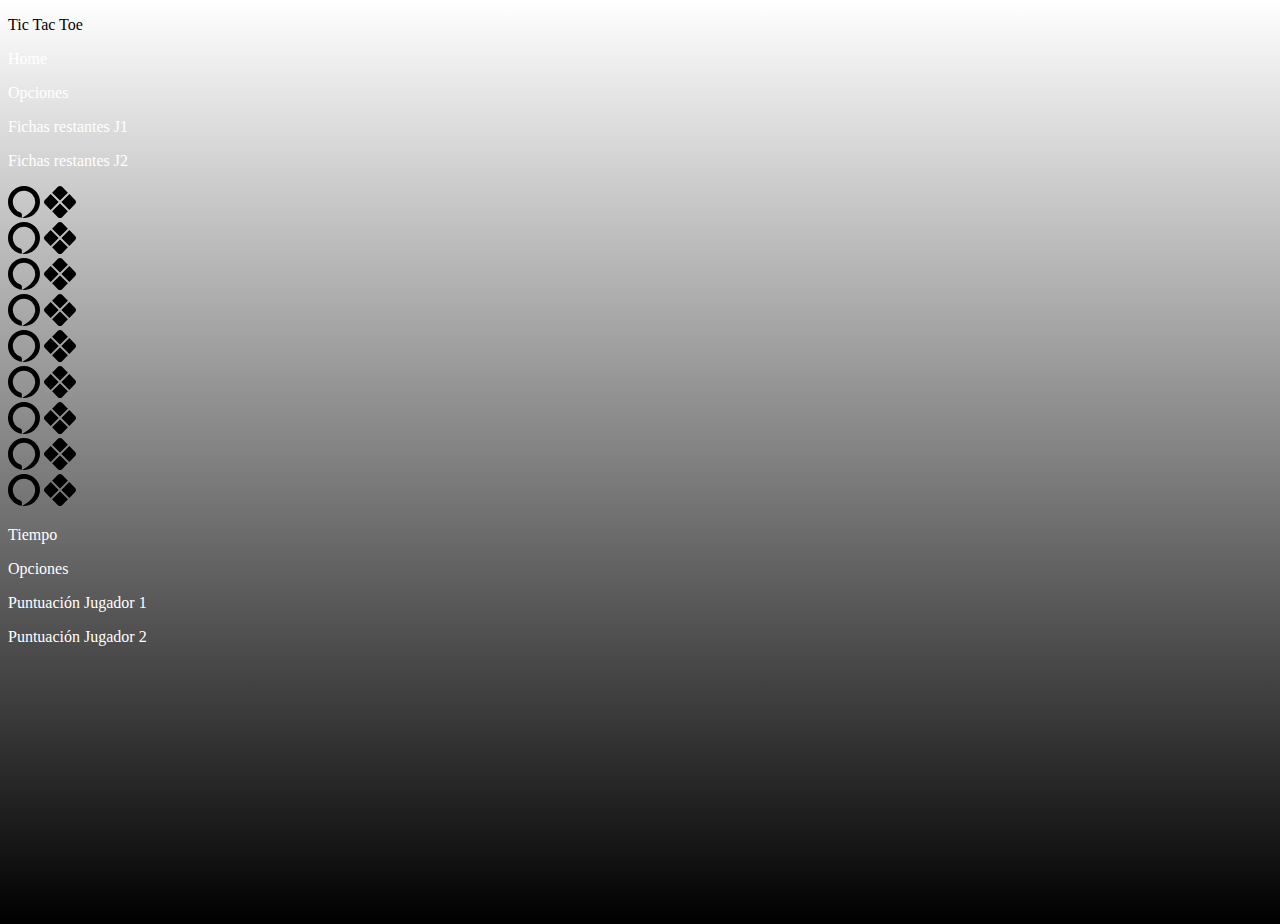
==== index.html @ 7df58613 "options and time divs madre" ====
<!DOCTYPE html>
<html lang="en">

<head>
    <meta charset="UTF-8">
    <meta http-equiv="X-UA-Compatible" content="IE=edge">
    <meta name="viewport" content="width=device-width, initial-scale=1.0">
    <!-- CSS only -->
    <link href="https://cdn.jsdelivr.net/npm/bootstrap@5.2.2/dist/css/bootstrap.min.css" rel="stylesheet"
        integrity="sha384-Zenh87qX5JnK2Jl0vWa8Ck2rdkQ2Bzep5IDxbcnCeuOxjzrPF/et3URy9Bv1WTRi" crossorigin="anonymous">
    <!-- JavaScript Bundle with Popper -->
    <script src="https://cdn.jsdelivr.net/npm/bootstrap@5.2.2/dist/js/bootstrap.bundle.min.js"
        integrity="sha384-OERcA2EqjJCMA+/3y+gxIOqMEjwtxJY7qPCqsdltbNJuaOe923+mo//f6V8Qbsw3"
        crossorigin="anonymous"></script>
    <link rel="stylesheet" href="./css/styles.css">
    <title>Main</title>
</head>

<body>
    <div class="container-fluid ">
        <!--------------------------------------------------Header---------------------------------------------->
        <div class="container-fluid ">

            <div class="row text-center ">

                <p id="header" class="text-warning h1">Tic Tac Toe</p>
            </div>

        </div>

        <!--------------------------------------------------Main----------------------------------------------->

        <div id="opcionesTop" class=" ">
            <div class="cointainer-fluid opciones">
                <div class="row text-center  justify-content-center">
                    <div class="col-4 border rounded h4">
                        <p> Home</p>
                    </div>
                    <div class="col-4 border rounded h4">
                        <p> Opciones</p>
                    </div>
                </div>
                <div class="row text-center justify-content-center">
                    <div class="col-4 border rounded h4">
                        <p> Fichas restantes J1</p>
                    </div>
                    <div class="col-4 border rounded h4">
                        <p> Fichas restantes J2</p>
                    </div>
                </div>
            </div>
        </div>
        <!--------------------------------------------------Game----------------------------------------------->
        <div id="game" class="">
            <div id class="cointainer-fluid text-center ">
                <!--------------------------------------------------------------------- Vector 1 -------------------------------------------------------------------->
                <div id="">
                    <div class="row justify-content-center ">
                        <div id="Box1" class="col-3 p-3 border rounded box-all">
                            <svg xmlns="http://www.w3.org/2000/svg" width="32" height="32" fill="currentColor"
                                class="bi bi-alexa" viewBox="0 0 16 16">
                                <path
                                    d="M7.996 0A7.998 7.998 0 0 0 0 8a8 8 0 0 0 6.93 7.93v-1.613a1.06 1.06 0 0 0-.717-1.008A5.602 5.602 0 0 1 2.4 7.865 5.579 5.579 0 0 1 8.054 2.4a5.599 5.599 0 0 1 5.535 5.81l-.002.046a6.116 6.116 0 0 1-.012.192l-.005.061a4.85 4.85 0 0 1-.033.284l-.01.068c-.685 4.516-6.564 7.054-6.596 7.068A7.998 7.998 0 0 0 15.992 8 7.998 7.998 0 0 0 7.996.001Z" />
                            </svg>
                            <svg xmlns="http://www.w3.org/2000/svg" width="32" height="32" fill="currentColor"
                                class="bi bi-x-diamond-fill" viewBox="0 0 16 16">
                                <path
                                    d="M9.05.435c-.58-.58-1.52-.58-2.1 0L4.047 3.339 8 7.293l3.954-3.954L9.049.435zm3.61 3.611L8.708 8l3.954 3.954 2.904-2.905c.58-.58.58-1.519 0-2.098l-2.904-2.905zm-.706 8.614L8 8.708l-3.954 3.954 2.905 2.904c.58.58 1.519.58 2.098 0l2.905-2.904zm-8.614-.706L7.292 8 3.339 4.046.435 6.951c-.58.58-.58 1.519 0 2.098l2.904 2.905z" />
                            </svg>
                        </div>
                        <div id="Box2" class="col-3 p-3 border rounded box-all">
                            <svg xmlns="http://www.w3.org/2000/svg" width="32" height="32" fill="currentColor"
                                class="bi bi-alexa" viewBox="0 0 16 16">
                                <path
                                    d="M7.996 0A7.998 7.998 0 0 0 0 8a8 8 0 0 0 6.93 7.93v-1.613a1.06 1.06 0 0 0-.717-1.008A5.602 5.602 0 0 1 2.4 7.865 5.579 5.579 0 0 1 8.054 2.4a5.599 5.599 0 0 1 5.535 5.81l-.002.046a6.116 6.116 0 0 1-.012.192l-.005.061a4.85 4.85 0 0 1-.033.284l-.01.068c-.685 4.516-6.564 7.054-6.596 7.068A7.998 7.998 0 0 0 15.992 8 7.998 7.998 0 0 0 7.996.001Z" />
                            </svg>
                            <svg xmlns="http://www.w3.org/2000/svg" width="32" height="32" fill="currentColor"
                                class="bi bi-x-diamond-fill" viewBox="0 0 16 16">
                                <path
                                    d="M9.05.435c-.58-.58-1.52-.58-2.1 0L4.047 3.339 8 7.293l3.954-3.954L9.049.435zm3.61 3.611L8.708 8l3.954 3.954 2.904-2.905c.58-.58.58-1.519 0-2.098l-2.904-2.905zm-.706 8.614L8 8.708l-3.954 3.954 2.905 2.904c.58.58 1.519.58 2.098 0l2.905-2.904zm-8.614-.706L7.292 8 3.339 4.046.435 6.951c-.58.58-.58 1.519 0 2.098l2.904 2.905z" />
                            </svg>
                        </div>
                        <div id="Box3" class="col-3 p-3 border rounded box-all">
                            <svg xmlns="http://www.w3.org/2000/svg " width="32" height="32" fill="currentColor"
                                class="bi bi-alexa" viewBox="0 0 16 16">
                                <path
                                    d="M7.996 0A7.998 7.998 0 0 0 0 8a8 8 0 0 0 6.93 7.93v-1.613a1.06 1.06 0 0 0-.717-1.008A5.602 5.602 0 0 1 2.4 7.865 5.579 5.579 0 0 1 8.054 2.4a5.599 5.599 0 0 1 5.535 5.81l-.002.046a6.116 6.116 0 0 1-.012.192l-.005.061a4.85 4.85 0 0 1-.033.284l-.01.068c-.685 4.516-6.564 7.054-6.596 7.068A7.998 7.998 0 0 0 15.992 8 7.998 7.998 0 0 0 7.996.001Z" />
                            </svg>
                            <svg xmlns="http://www.w3.org/2000/svg" width="32" height="32" fill="currentColor"
                                class="bi bi-x-diamond-fill" viewBox="0 0 16 16">
                                <path
                                    d="M9.05.435c-.58-.58-1.52-.58-2.1 0L4.047 3.339 8 7.293l3.954-3.954L9.049.435zm3.61 3.611L8.708 8l3.954 3.954 2.904-2.905c.58-.58.58-1.519 0-2.098l-2.904-2.905zm-.706 8.614L8 8.708l-3.954 3.954 2.905 2.904c.58.58 1.519.58 2.098 0l2.905-2.904zm-8.614-.706L7.292 8 3.339 4.046.435 6.951c-.58.58-.58 1.519 0 2.098l2.904 2.905z" />
                            </svg>
                        </div>
                    </div>

                    <!--------------------------------------------------------------------- Vector 2 -------------------------------------------------------------------->
                    <div class="row justify-content-center">

                        <div id="Box4" class="col-3 p-3 border rounded box-all">
                            <svg xmlns="http://www.w3.org/2000/svg" width="32" height="32" fill="currentColor"
                                class="bi bi-alexa" viewBox="0 0 16 16">
                                <path
                                    d="M7.996 0A7.998 7.998 0 0 0 0 8a8 8 0 0 0 6.93 7.93v-1.613a1.06 1.06 0 0 0-.717-1.008A5.602 5.602 0 0 1 2.4 7.865 5.579 5.579 0 0 1 8.054 2.4a5.599 5.599 0 0 1 5.535 5.81l-.002.046a6.116 6.116 0 0 1-.012.192l-.005.061a4.85 4.85 0 0 1-.033.284l-.01.068c-.685 4.516-6.564 7.054-6.596 7.068A7.998 7.998 0 0 0 15.992 8 7.998 7.998 0 0 0 7.996.001Z" />
                            </svg>
                            <svg xmlns="http://www.w3.org/2000/svg" width="32" height="32" fill="currentColor"
                                class="bi bi-x-diamond-fill" viewBox="0 0 16 16">
                                <path
                                    d="M9.05.435c-.58-.58-1.52-.58-2.1 0L4.047 3.339 8 7.293l3.954-3.954L9.049.435zm3.61 3.611L8.708 8l3.954 3.954 2.904-2.905c.58-.58.58-1.519 0-2.098l-2.904-2.905zm-.706 8.614L8 8.708l-3.954 3.954 2.905 2.904c.58.58 1.519.58 2.098 0l2.905-2.904zm-8.614-.706L7.292 8 3.339 4.046.435 6.951c-.58.58-.58 1.519 0 2.098l2.904 2.905z" />
                            </svg>
                        </div>
                        <div id="Box5" class="col-3 p-3 border border rounded box-all">
                            <svg xmlns="http://www.w3.org/2000/svg" width="32" height="32" fill="currentColor"
                                class="bi bi-alexa" viewBox="0 0 16 16">
                                <path
                                    d="M7.996 0A7.998 7.998 0 0 0 0 8a8 8 0 0 0 6.93 7.93v-1.613a1.06 1.06 0 0 0-.717-1.008A5.602 5.602 0 0 1 2.4 7.865 5.579 5.579 0 0 1 8.054 2.4a5.599 5.599 0 0 1 5.535 5.81l-.002.046a6.116 6.116 0 0 1-.012.192l-.005.061a4.85 4.85 0 0 1-.033.284l-.01.068c-.685 4.516-6.564 7.054-6.596 7.068A7.998 7.998 0 0 0 15.992 8 7.998 7.998 0 0 0 7.996.001Z" />
                            </svg>
                            <svg xmlns="http://www.w3.org/2000/svg" width="32" height="32" fill="currentColor"
                                class="bi bi-x-diamond-fill" viewBox="0 0 16 16">
                                <path
                                    d="M9.05.435c-.58-.58-1.52-.58-2.1 0L4.047 3.339 8 7.293l3.954-3.954L9.049.435zm3.61 3.611L8.708 8l3.954 3.954 2.904-2.905c.58-.58.58-1.519 0-2.098l-2.904-2.905zm-.706 8.614L8 8.708l-3.954 3.954 2.905 2.904c.58.58 1.519.58 2.098 0l2.905-2.904zm-8.614-.706L7.292 8 3.339 4.046.435 6.951c-.58.58-.58 1.519 0 2.098l2.904 2.905z" />
                            </svg>
                        </div>
                        <div id="Box6" class="col-3 p-3 border rounded box-all">
                            <svg xmlns="http://www.w3.org/2000/svg" width="32" height="32" fill="currentColor"
                                class="bi bi-alexa" viewBox="0 0 16 16">
                                <path
                                    d="M7.996 0A7.998 7.998 0 0 0 0 8a8 8 0 0 0 6.93 7.93v-1.613a1.06 1.06 0 0 0-.717-1.008A5.602 5.602 0 0 1 2.4 7.865 5.579 5.579 0 0 1 8.054 2.4a5.599 5.599 0 0 1 5.535 5.81l-.002.046a6.116 6.116 0 0 1-.012.192l-.005.061a4.85 4.85 0 0 1-.033.284l-.01.068c-.685 4.516-6.564 7.054-6.596 7.068A7.998 7.998 0 0 0 15.992 8 7.998 7.998 0 0 0 7.996.001Z" />
                            </svg>
                            <svg xmlns="http://www.w3.org/2000/svg" width="32" height="32" fill="currentColor"
                                class="bi bi-x-diamond-fill" viewBox="0 0 16 16">
                                <path
                                    d="M9.05.435c-.58-.58-1.52-.58-2.1 0L4.047 3.339 8 7.293l3.954-3.954L9.049.435zm3.61 3.611L8.708 8l3.954 3.954 2.904-2.905c.58-.58.58-1.519 0-2.098l-2.904-2.905zm-.706 8.614L8 8.708l-3.954 3.954 2.905 2.904c.58.58 1.519.58 2.098 0l2.905-2.904zm-8.614-.706L7.292 8 3.339 4.046.435 6.951c-.58.58-.58 1.519 0 2.098l2.904 2.905z" />
                            </svg>
                        </div>
                    </div>

                    <!--------------------------------------------------------------------- Vector 3 -------------------------------------------------------------------->
                    <div class="row justify-content-center">
                        <div id="Box7" class="col-3 p-3 border rounded box-all ">
                            <svg xmlns="http://www.w3.org/2000/svg" width="32" height="32" fill="currentColor"
                                class="bi bi-alexa" viewBox="0 0 16 16">
                                <path
                                    d="M7.996 0A7.998 7.998 0 0 0 0 8a8 8 0 0 0 6.93 7.93v-1.613a1.06 1.06 0 0 0-.717-1.008A5.602 5.602 0 0 1 2.4 7.865 5.579 5.579 0 0 1 8.054 2.4a5.599 5.599 0 0 1 5.535 5.81l-.002.046a6.116 6.116 0 0 1-.012.192l-.005.061a4.85 4.85 0 0 1-.033.284l-.01.068c-.685 4.516-6.564 7.054-6.596 7.068A7.998 7.998 0 0 0 15.992 8 7.998 7.998 0 0 0 7.996.001Z" />
                            </svg>
                            <svg xmlns="http://www.w3.org/2000/svg" width="32" height="32" fill="currentColor"
                                class="bi bi-x-diamond-fill" viewBox="0 0 16 16">
                                <path
                                    d="M9.05.435c-.58-.58-1.52-.58-2.1 0L4.047 3.339 8 7.293l3.954-3.954L9.049.435zm3.61 3.611L8.708 8l3.954 3.954 2.904-2.905c.58-.58.58-1.519 0-2.098l-2.904-2.905zm-.706 8.614L8 8.708l-3.954 3.954 2.905 2.904c.58.58 1.519.58 2.098 0l2.905-2.904zm-8.614-.706L7.292 8 3.339 4.046.435 6.951c-.58.58-.58 1.519 0 2.098l2.904 2.905z" />
                            </svg>
                        </div>
                        <div id="Box8" class="col-3 p-3 border rounded box-all">
                            <svg xmlns="http://www.w3.org/2000/svg" width="32" height="32" fill="currentColor"
                                class="bi bi-alexa" viewBox="0 0 16 16">
                                <path
                                    d="M7.996 0A7.998 7.998 0 0 0 0 8a8 8 0 0 0 6.93 7.93v-1.613a1.06 1.06 0 0 0-.717-1.008A5.602 5.602 0 0 1 2.4 7.865 5.579 5.579 0 0 1 8.054 2.4a5.599 5.599 0 0 1 5.535 5.81l-.002.046a6.116 6.116 0 0 1-.012.192l-.005.061a4.85 4.85 0 0 1-.033.284l-.01.068c-.685 4.516-6.564 7.054-6.596 7.068A7.998 7.998 0 0 0 15.992 8 7.998 7.998 0 0 0 7.996.001Z" />
                            </svg>
                            <svg xmlns="http://www.w3.org/2000/svg" width="32" height="32" fill="currentColor"
                                class="bi bi-x-diamond-fill" viewBox="0 0 16 16">
                                <path
                                    d="M9.05.435c-.58-.58-1.52-.58-2.1 0L4.047 3.339 8 7.293l3.954-3.954L9.049.435zm3.61 3.611L8.708 8l3.954 3.954 2.904-2.905c.58-.58.58-1.519 0-2.098l-2.904-2.905zm-.706 8.614L8 8.708l-3.954 3.954 2.905 2.904c.58.58 1.519.58 2.098 0l2.905-2.904zm-8.614-.706L7.292 8 3.339 4.046.435 6.951c-.58.58-.58 1.519 0 2.098l2.904 2.905z" />
                            </svg>
                        </div>
                        <div id="Box9" class="col-3 p-3 border rounded box-all">
                            <svg xmlns="http://www.w3.org/2000/svg" width="32" height="32" fill="currentColor"
                                class="bi bi-alexa" viewBox="0 0 16 16">
                                <path
                                    d="M7.996 0A7.998 7.998 0 0 0 0 8a8 8 0 0 0 6.93 7.93v-1.613a1.06 1.06 0 0 0-.717-1.008A5.602 5.602 0 0 1 2.4 7.865 5.579 5.579 0 0 1 8.054 2.4a5.599 5.599 0 0 1 5.535 5.81l-.002.046a6.116 6.116 0 0 1-.012.192l-.005.061a4.85 4.85 0 0 1-.033.284l-.01.068c-.685 4.516-6.564 7.054-6.596 7.068A7.998 7.998 0 0 0 15.992 8 7.998 7.998 0 0 0 7.996.001Z" />
                            </svg>
                            <svg xmlns="http://www.w3.org/2000/svg" width="32" height="32" fill="currentColor"
                                class="bi bi-x-diamond-fill" viewBox="0 0 16 16">
                                <path
                                    d="M9.05.435c-.58-.58-1.52-.58-2.1 0L4.047 3.339 8 7.293l3.954-3.954L9.049.435zm3.61 3.611L8.708 8l3.954 3.954 2.904-2.905c.58-.58.58-1.519 0-2.098l-2.904-2.905zm-.706 8.614L8 8.708l-3.954 3.954 2.905 2.904c.58.58 1.519.58 2.098 0l2.905-2.904zm-8.614-.706L7.292 8 3.339 4.046.435 6.951c-.58.58-.58 1.519 0 2.098l2.904 2.905z" />
                            </svg>
                        </div>
                    </div>
                </div>

            </div>




        </div>
        <!--------------------------------------------------Opciones----------------------------------------------->
        <div id="opcionesBot" class="">
            <div class="cointainer-fluid opciones">
                <div class="row text-center  justify-content-center">
                    <div class="col-4 border rounded h4">
                        <p> Tiempo</p>
                    </div>
                    <div class="col-4 border rounded h4">
                        <p> Opciones</p>
                    </div>
                </div>
                <div class="row text-center justify-content-center">
                    <div class="col-4 border rounded h4">
                        <p> Puntuación Jugador 1</p>
                    </div>
                    <div class="col-4 border rounded h4">
                        <p> Puntuación Jugador 2</p>
                    </div>
                </div>
            </div>
        </div>

    </div>







    <script src="./scripts/main.js"></script>
</body>

</html>
---- css/styles.css ----
body {

    background: rgb(0, 0, 0);
    background: linear-gradient(360deg, rgba(0, 0, 0, 1) 0%, rgba(255, 255, 255, 0) 100%);
    height: 100vh;
}

#game2   {
    background: rgb(255,0,0);
    background: linear-gradient(90deg, rgba(255,0,0,1) 0%, rgba(255,255,255,1) 50%, rgba(255,0,0,1) 100%);
}

.box-all{

    /* width: 12rem;
    height: 12rem; */

}

.box-all:hover{
    cursor: pointer;

}

.opciones:hover{
    cursor: pointer;
}
.opciones p{

    color: white;
}
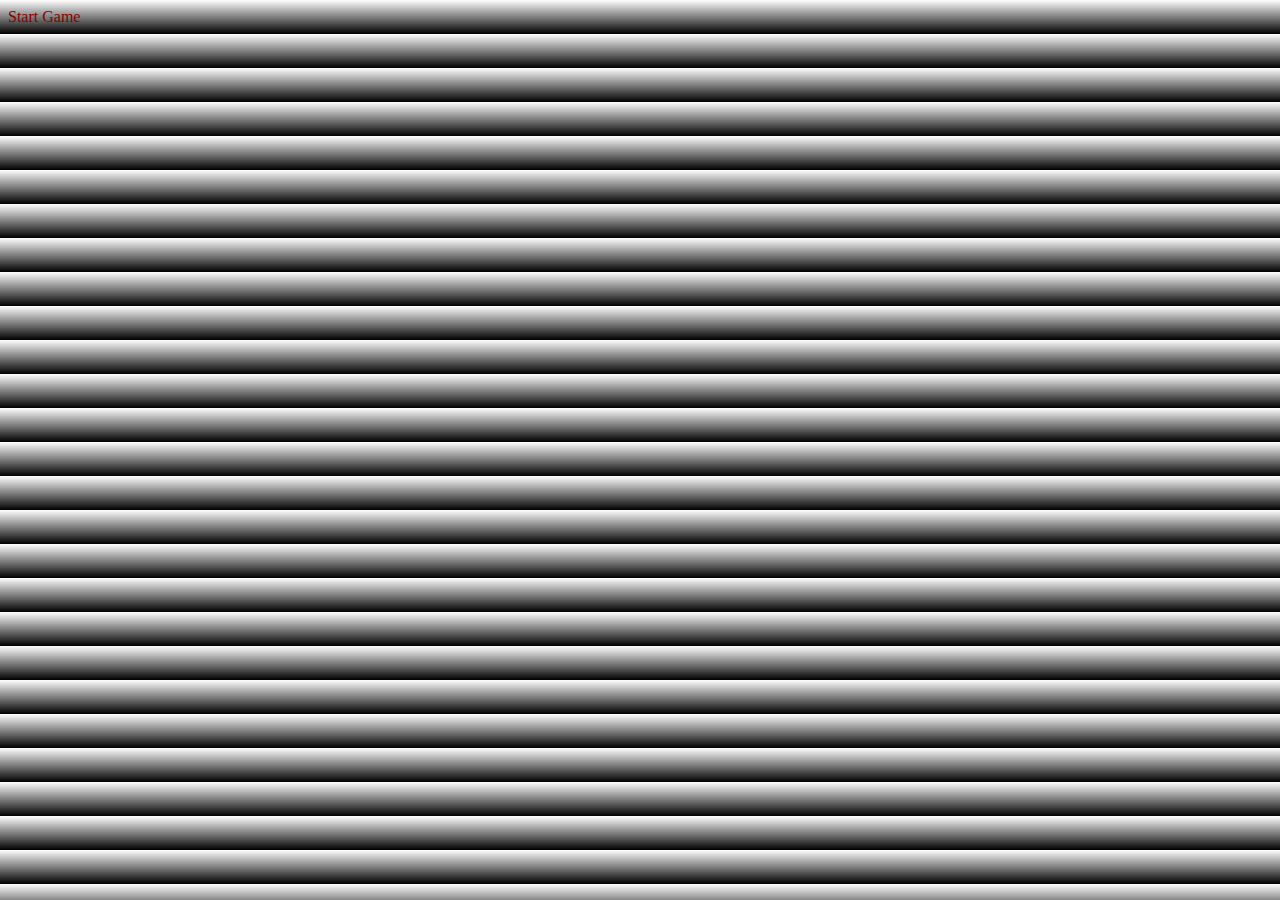
==== commit 97d55096: "pages added, some styles changed" ====
--- a/index.html
+++ b/index.html
@@ -13,200 +13,21 @@
         integrity="sha384-OERcA2EqjJCMA+/3y+gxIOqMEjwtxJY7qPCqsdltbNJuaOe923+mo//f6V8Qbsw3"
         crossorigin="anonymous"></script>
     <link rel="stylesheet" href="./css/styles.css">
-    <title>Main</title>
+    <title>Home</title>
 </head>
 
 <body>
-    <div class="container-fluid ">
-        <!--------------------------------------------------Header---------------------------------------------->
-        <div class="container-fluid ">
+    <div class="container text-center">
 
-            <div class="row text-center ">
+        <div class="row align-items-center vh-100 ">
 
-                <p id="header" class="text-warning h1">Tic Tac Toe</p>
+            <div class="col h1">
+                <a id="intro" href="./pages/Game.html">Start Game </a>
             </div>
 
         </div>
 
-        <!--------------------------------------------------Main----------------------------------------------->
-
-        <div id="opcionesTop" class=" ">
-            <div class="cointainer-fluid opciones">
-                <div class="row text-center  justify-content-center">
-                    <div class="col-4 border rounded h4">
-                        <p> Home</p>
-                    </div>
-                    <div class="col-4 border rounded h4">
-                        <p> Opciones</p>
-                    </div>
-                </div>
-                <div class="row text-center justify-content-center">
-                    <div class="col-4 border rounded h4">
-                        <p> Fichas restantes J1</p>
-                    </div>
-                    <div class="col-4 border rounded h4">
-                        <p> Fichas restantes J2</p>
-                    </div>
-                </div>
-            </div>
-        </div>
-        <!--------------------------------------------------Game----------------------------------------------->
-        <div id="game" class="">
-            <div id class="cointainer-fluid text-center ">
-                <!--------------------------------------------------------------------- Vector 1 -------------------------------------------------------------------->
-                <div id="">
-                    <div class="row justify-content-center ">
-                        <div id="Box1" class="col-3 p-3 border rounded box-all">
-                            <svg xmlns="http://www.w3.org/2000/svg" width="32" height="32" fill="currentColor"
-                                class="bi bi-alexa" viewBox="0 0 16 16">
-                                <path
-                                    d="M7.996 0A7.998 7.998 0 0 0 0 8a8 8 0 0 0 6.93 7.93v-1.613a1.06 1.06 0 0 0-.717-1.008A5.602 5.602 0 0 1 2.4 7.865 5.579 5.579 0 0 1 8.054 2.4a5.599 5.599 0 0 1 5.535 5.81l-.002.046a6.116 6.116 0 0 1-.012.192l-.005.061a4.85 4.85 0 0 1-.033.284l-.01.068c-.685 4.516-6.564 7.054-6.596 7.068A7.998 7.998 0 0 0 15.992 8 7.998 7.998 0 0 0 7.996.001Z" />
-                            </svg>
-                            <svg xmlns="http://www.w3.org/2000/svg" width="32" height="32" fill="currentColor"
-                                class="bi bi-x-diamond-fill" viewBox="0 0 16 16">
-                                <path
-                                    d="M9.05.435c-.58-.58-1.52-.58-2.1 0L4.047 3.339 8 7.293l3.954-3.954L9.049.435zm3.61 3.611L8.708 8l3.954 3.954 2.904-2.905c.58-.58.58-1.519 0-2.098l-2.904-2.905zm-.706 8.614L8 8.708l-3.954 3.954 2.905 2.904c.58.58 1.519.58 2.098 0l2.905-2.904zm-8.614-.706L7.292 8 3.339 4.046.435 6.951c-.58.58-.58 1.519 0 2.098l2.904 2.905z" />
-                            </svg>
-                        </div>
-                        <div id="Box2" class="col-3 p-3 border rounded box-all">
-                            <svg xmlns="http://www.w3.org/2000/svg" width="32" height="32" fill="currentColor"
-                                class="bi bi-alexa" viewBox="0 0 16 16">
-                                <path
-                                    d="M7.996 0A7.998 7.998 0 0 0 0 8a8 8 0 0 0 6.93 7.93v-1.613a1.06 1.06 0 0 0-.717-1.008A5.602 5.602 0 0 1 2.4 7.865 5.579 5.579 0 0 1 8.054 2.4a5.599 5.599 0 0 1 5.535 5.81l-.002.046a6.116 6.116 0 0 1-.012.192l-.005.061a4.85 4.85 0 0 1-.033.284l-.01.068c-.685 4.516-6.564 7.054-6.596 7.068A7.998 7.998 0 0 0 15.992 8 7.998 7.998 0 0 0 7.996.001Z" />
-                            </svg>
-                            <svg xmlns="http://www.w3.org/2000/svg" width="32" height="32" fill="currentColor"
-                                class="bi bi-x-diamond-fill" viewBox="0 0 16 16">
-                                <path
-                                    d="M9.05.435c-.58-.58-1.52-.58-2.1 0L4.047 3.339 8 7.293l3.954-3.954L9.049.435zm3.61 3.611L8.708 8l3.954 3.954 2.904-2.905c.58-.58.58-1.519 0-2.098l-2.904-2.905zm-.706 8.614L8 8.708l-3.954 3.954 2.905 2.904c.58.58 1.519.58 2.098 0l2.905-2.904zm-8.614-.706L7.292 8 3.339 4.046.435 6.951c-.58.58-.58 1.519 0 2.098l2.904 2.905z" />
-                            </svg>
-                        </div>
-                        <div id="Box3" class="col-3 p-3 border rounded box-all">
-                            <svg xmlns="http://www.w3.org/2000/svg " width="32" height="32" fill="currentColor"
-                                class="bi bi-alexa" viewBox="0 0 16 16">
-                                <path
-                                    d="M7.996 0A7.998 7.998 0 0 0 0 8a8 8 0 0 0 6.93 7.93v-1.613a1.06 1.06 0 0 0-.717-1.008A5.602 5.602 0 0 1 2.4 7.865 5.579 5.579 0 0 1 8.054 2.4a5.599 5.599 0 0 1 5.535 5.81l-.002.046a6.116 6.116 0 0 1-.012.192l-.005.061a4.85 4.85 0 0 1-.033.284l-.01.068c-.685 4.516-6.564 7.054-6.596 7.068A7.998 7.998 0 0 0 15.992 8 7.998 7.998 0 0 0 7.996.001Z" />
-                            </svg>
-                            <svg xmlns="http://www.w3.org/2000/svg" width="32" height="32" fill="currentColor"
-                                class="bi bi-x-diamond-fill" viewBox="0 0 16 16">
-                                <path
-                                    d="M9.05.435c-.58-.58-1.52-.58-2.1 0L4.047 3.339 8 7.293l3.954-3.954L9.049.435zm3.61 3.611L8.708 8l3.954 3.954 2.904-2.905c.58-.58.58-1.519 0-2.098l-2.904-2.905zm-.706 8.614L8 8.708l-3.954 3.954 2.905 2.904c.58.58 1.519.58 2.098 0l2.905-2.904zm-8.614-.706L7.292 8 3.339 4.046.435 6.951c-.58.58-.58 1.519 0 2.098l2.904 2.905z" />
-                            </svg>
-                        </div>
-                    </div>
-
-                    <!--------------------------------------------------------------------- Vector 2 -------------------------------------------------------------------->
-                    <div class="row justify-content-center">
-
-                        <div id="Box4" class="col-3 p-3 border rounded box-all">
-                            <svg xmlns="http://www.w3.org/2000/svg" width="32" height="32" fill="currentColor"
-                                class="bi bi-alexa" viewBox="0 0 16 16">
-                                <path
-                                    d="M7.996 0A7.998 7.998 0 0 0 0 8a8 8 0 0 0 6.93 7.93v-1.613a1.06 1.06 0 0 0-.717-1.008A5.602 5.602 0 0 1 2.4 7.865 5.579 5.579 0 0 1 8.054 2.4a5.599 5.599 0 0 1 5.535 5.81l-.002.046a6.116 6.116 0 0 1-.012.192l-.005.061a4.85 4.85 0 0 1-.033.284l-.01.068c-.685 4.516-6.564 7.054-6.596 7.068A7.998 7.998 0 0 0 15.992 8 7.998 7.998 0 0 0 7.996.001Z" />
-                            </svg>
-                            <svg xmlns="http://www.w3.org/2000/svg" width="32" height="32" fill="currentColor"
-                                class="bi bi-x-diamond-fill" viewBox="0 0 16 16">
-                                <path
-                                    d="M9.05.435c-.58-.58-1.52-.58-2.1 0L4.047 3.339 8 7.293l3.954-3.954L9.049.435zm3.61 3.611L8.708 8l3.954 3.954 2.904-2.905c.58-.58.58-1.519 0-2.098l-2.904-2.905zm-.706 8.614L8 8.708l-3.954 3.954 2.905 2.904c.58.58 1.519.58 2.098 0l2.905-2.904zm-8.614-.706L7.292 8 3.339 4.046.435 6.951c-.58.58-.58 1.519 0 2.098l2.904 2.905z" />
-                            </svg>
-                        </div>
-                        <div id="Box5" class="col-3 p-3 border border rounded box-all">
-                            <svg xmlns="http://www.w3.org/2000/svg" width="32" height="32" fill="currentColor"
-                                class="bi bi-alexa" viewBox="0 0 16 16">
-                                <path
-                                    d="M7.996 0A7.998 7.998 0 0 0 0 8a8 8 0 0 0 6.93 7.93v-1.613a1.06 1.06 0 0 0-.717-1.008A5.602 5.602 0 0 1 2.4 7.865 5.579 5.579 0 0 1 8.054 2.4a5.599 5.599 0 0 1 5.535 5.81l-.002.046a6.116 6.116 0 0 1-.012.192l-.005.061a4.85 4.85 0 0 1-.033.284l-.01.068c-.685 4.516-6.564 7.054-6.596 7.068A7.998 7.998 0 0 0 15.992 8 7.998 7.998 0 0 0 7.996.001Z" />
-                            </svg>
-                            <svg xmlns="http://www.w3.org/2000/svg" width="32" height="32" fill="currentColor"
-                                class="bi bi-x-diamond-fill" viewBox="0 0 16 16">
-                                <path
-                                    d="M9.05.435c-.58-.58-1.52-.58-2.1 0L4.047 3.339 8 7.293l3.954-3.954L9.049.435zm3.61 3.611L8.708 8l3.954 3.954 2.904-2.905c.58-.58.58-1.519 0-2.098l-2.904-2.905zm-.706 8.614L8 8.708l-3.954 3.954 2.905 2.904c.58.58 1.519.58 2.098 0l2.905-2.904zm-8.614-.706L7.292 8 3.339 4.046.435 6.951c-.58.58-.58 1.519 0 2.098l2.904 2.905z" />
-                            </svg>
-                        </div>
-                        <div id="Box6" class="col-3 p-3 border rounded box-all">
-                            <svg xmlns="http://www.w3.org/2000/svg" width="32" height="32" fill="currentColor"
-                                class="bi bi-alexa" viewBox="0 0 16 16">
-                                <path
-                                    d="M7.996 0A7.998 7.998 0 0 0 0 8a8 8 0 0 0 6.93 7.93v-1.613a1.06 1.06 0 0 0-.717-1.008A5.602 5.602 0 0 1 2.4 7.865 5.579 5.579 0 0 1 8.054 2.4a5.599 5.599 0 0 1 5.535 5.81l-.002.046a6.116 6.116 0 0 1-.012.192l-.005.061a4.85 4.85 0 0 1-.033.284l-.01.068c-.685 4.516-6.564 7.054-6.596 7.068A7.998 7.998 0 0 0 15.992 8 7.998 7.998 0 0 0 7.996.001Z" />
-                            </svg>
-                            <svg xmlns="http://www.w3.org/2000/svg" width="32" height="32" fill="currentColor"
-                                class="bi bi-x-diamond-fill" viewBox="0 0 16 16">
-                                <path
-                                    d="M9.05.435c-.58-.58-1.52-.58-2.1 0L4.047 3.339 8 7.293l3.954-3.954L9.049.435zm3.61 3.611L8.708 8l3.954 3.954 2.904-2.905c.58-.58.58-1.519 0-2.098l-2.904-2.905zm-.706 8.614L8 8.708l-3.954 3.954 2.905 2.904c.58.58 1.519.58 2.098 0l2.905-2.904zm-8.614-.706L7.292 8 3.339 4.046.435 6.951c-.58.58-.58 1.519 0 2.098l2.904 2.905z" />
-                            </svg>
-                        </div>
-                    </div>
-
-                    <!--------------------------------------------------------------------- Vector 3 -------------------------------------------------------------------->
-                    <div class="row justify-content-center">
-                        <div id="Box7" class="col-3 p-3 border rounded box-all ">
-                            <svg xmlns="http://www.w3.org/2000/svg" width="32" height="32" fill="currentColor"
-                                class="bi bi-alexa" viewBox="0 0 16 16">
-                                <path
-                                    d="M7.996 0A7.998 7.998 0 0 0 0 8a8 8 0 0 0 6.93 7.93v-1.613a1.06 1.06 0 0 0-.717-1.008A5.602 5.602 0 0 1 2.4 7.865 5.579 5.579 0 0 1 8.054 2.4a5.599 5.599 0 0 1 5.535 5.81l-.002.046a6.116 6.116 0 0 1-.012.192l-.005.061a4.85 4.85 0 0 1-.033.284l-.01.068c-.685 4.516-6.564 7.054-6.596 7.068A7.998 7.998 0 0 0 15.992 8 7.998 7.998 0 0 0 7.996.001Z" />
-                            </svg>
-                            <svg xmlns="http://www.w3.org/2000/svg" width="32" height="32" fill="currentColor"
-                                class="bi bi-x-diamond-fill" viewBox="0 0 16 16">
-                                <path
-                                    d="M9.05.435c-.58-.58-1.52-.58-2.1 0L4.047 3.339 8 7.293l3.954-3.954L9.049.435zm3.61 3.611L8.708 8l3.954 3.954 2.904-2.905c.58-.58.58-1.519 0-2.098l-2.904-2.905zm-.706 8.614L8 8.708l-3.954 3.954 2.905 2.904c.58.58 1.519.58 2.098 0l2.905-2.904zm-8.614-.706L7.292 8 3.339 4.046.435 6.951c-.58.58-.58 1.519 0 2.098l2.904 2.905z" />
-                            </svg>
-                        </div>
-                        <div id="Box8" class="col-3 p-3 border rounded box-all">
-                            <svg xmlns="http://www.w3.org/2000/svg" width="32" height="32" fill="currentColor"
-                                class="bi bi-alexa" viewBox="0 0 16 16">
-                                <path
-                                    d="M7.996 0A7.998 7.998 0 0 0 0 8a8 8 0 0 0 6.93 7.93v-1.613a1.06 1.06 0 0 0-.717-1.008A5.602 5.602 0 0 1 2.4 7.865 5.579 5.579 0 0 1 8.054 2.4a5.599 5.599 0 0 1 5.535 5.81l-.002.046a6.116 6.116 0 0 1-.012.192l-.005.061a4.85 4.85 0 0 1-.033.284l-.01.068c-.685 4.516-6.564 7.054-6.596 7.068A7.998 7.998 0 0 0 15.992 8 7.998 7.998 0 0 0 7.996.001Z" />
-                            </svg>
-                            <svg xmlns="http://www.w3.org/2000/svg" width="32" height="32" fill="currentColor"
-                                class="bi bi-x-diamond-fill" viewBox="0 0 16 16">
-                                <path
-                                    d="M9.05.435c-.58-.58-1.52-.58-2.1 0L4.047 3.339 8 7.293l3.954-3.954L9.049.435zm3.61 3.611L8.708 8l3.954 3.954 2.904-2.905c.58-.58.58-1.519 0-2.098l-2.904-2.905zm-.706 8.614L8 8.708l-3.954 3.954 2.905 2.904c.58.58 1.519.58 2.098 0l2.905-2.904zm-8.614-.706L7.292 8 3.339 4.046.435 6.951c-.58.58-.58 1.519 0 2.098l2.904 2.905z" />
-                            </svg>
-                        </div>
-                        <div id="Box9" class="col-3 p-3 border rounded box-all">
-                            <svg xmlns="http://www.w3.org/2000/svg" width="32" height="32" fill="currentColor"
-                                class="bi bi-alexa" viewBox="0 0 16 16">
-                                <path
-                                    d="M7.996 0A7.998 7.998 0 0 0 0 8a8 8 0 0 0 6.93 7.93v-1.613a1.06 1.06 0 0 0-.717-1.008A5.602 5.602 0 0 1 2.4 7.865 5.579 5.579 0 0 1 8.054 2.4a5.599 5.599 0 0 1 5.535 5.81l-.002.046a6.116 6.116 0 0 1-.012.192l-.005.061a4.85 4.85 0 0 1-.033.284l-.01.068c-.685 4.516-6.564 7.054-6.596 7.068A7.998 7.998 0 0 0 15.992 8 7.998 7.998 0 0 0 7.996.001Z" />
-                            </svg>
-                            <svg xmlns="http://www.w3.org/2000/svg" width="32" height="32" fill="currentColor"
-                                class="bi bi-x-diamond-fill" viewBox="0 0 16 16">
-                                <path
-                                    d="M9.05.435c-.58-.58-1.52-.58-2.1 0L4.047 3.339 8 7.293l3.954-3.954L9.049.435zm3.61 3.611L8.708 8l3.954 3.954 2.904-2.905c.58-.58.58-1.519 0-2.098l-2.904-2.905zm-.706 8.614L8 8.708l-3.954 3.954 2.905 2.904c.58.58 1.519.58 2.098 0l2.905-2.904zm-8.614-.706L7.292 8 3.339 4.046.435 6.951c-.58.58-.58 1.519 0 2.098l2.904 2.905z" />
-                            </svg>
-                        </div>
-                    </div>
-                </div>
-
-            </div>
-
-
-
-
-        </div>
-        <!--------------------------------------------------Opciones----------------------------------------------->
-        <div id="opcionesBot" class="">
-            <div class="cointainer-fluid opciones">
-                <div class="row text-center  justify-content-center">
-                    <div class="col-4 border rounded h4">
-                        <p> Tiempo</p>
-                    </div>
-                    <div class="col-4 border rounded h4">
-                        <p> Opciones</p>
-                    </div>
-                </div>
-                <div class="row text-center justify-content-center">
-                    <div class="col-4 border rounded h4">
-                        <p> Puntuación Jugador 1</p>
-                    </div>
-                    <div class="col-4 border rounded h4">
-                        <p> Puntuación Jugador 2</p>
-                    </div>
-                </div>
-            </div>
-        </div>
-
     </div>
-
-
 
 
 
--- a/css/styles.css
+++ b/css/styles.css
@@ -1,31 +1,58 @@
 body {
-
     background: rgb(0, 0, 0);
     background: linear-gradient(360deg, rgba(0, 0, 0, 1) 0%, rgba(255, 255, 255, 0) 100%);
-    height: 100vh;
-}
+    font-family: Cambria, Cochin, Georgia, Times, 'Times New Roman', serif;
 
-#game2   {
-    background: rgb(255,0,0);
-    background: linear-gradient(90deg, rgba(255,0,0,1) 0%, rgba(255,255,255,1) 50%, rgba(255,0,0,1) 100%);
-}
-
-.box-all{
-
-    /* width: 12rem;
-    height: 12rem; */
 
 }
 
-.box-all:hover{
+#intro {
+    color: darkred;
+}
+
+#intro:visited {
+    text-decoration: none;
+}
+
+#intro:link {
+    text-decoration: none;
+}
+
+
+.box-all:hover {
     cursor: pointer;
 
 }
 
-.opciones:hover{
+.opciones:hover {
     cursor: pointer;
 }
-.opciones p{
 
-    color: white;
+.opcionestop p {
+
+    color: firebrick    ;
+}
+
+.opcionesbot a {
+    color: aqua;
+}
+
+.opcionesbot a:link {
+    text-decoration: none;
+}
+
+.opcionesbot a:visited {
+    text-decoration: none;
+}
+
+#header a {
+    color: black;
+}
+
+#header a:link {
+    text-decoration: none;
+}
+
+#header a:visited {
+    text-decoration: none;
 }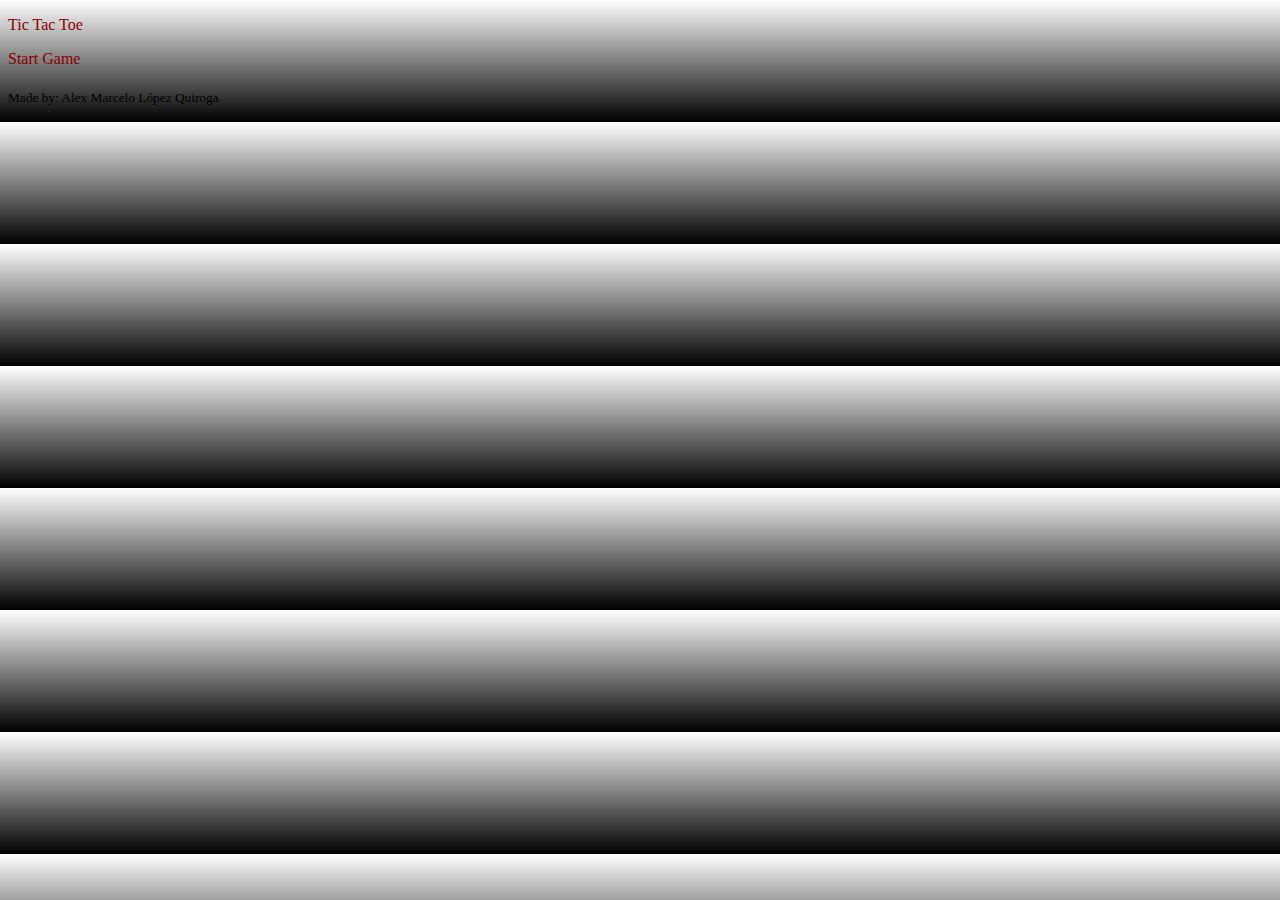
==== commit a6bda7b0: "added some effects on settings page and fixed some class names" ====
--- a/index.html
+++ b/index.html
@@ -19,19 +19,27 @@
 <body>
     <div class="container text-center">
 
+
+        <div class="row text-center fixed-top">
+
+            <p id="intro" class=" h1">Tic Tac Toe</p>
+        </div>
+
+
+
         <div class="row align-items-center vh-100 ">
 
-            <div class="col h1">
-                <a id="intro" href="./pages/Game.html">Start Game </a>
+            <div class="col">
+                <a id="intro" class="border p-5 rounded-pill h1 border-light" href="./pages/Game.html">Start Game</a>
             </div>
 
         </div>
 
+        <div class="row text-center fixed-bottom text-light">
+            <p> <sub>Made by: Alex Marcelo López Quiroga </sub></p>
+        </div>
+
     </div>
-
-
-
-
 
     <script src="./scripts/main.js"></script>
 </body>
--- a/css/styles.css
+++ b/css/styles.css
@@ -5,6 +5,8 @@
 
 
 }
+
+/*Index Start*/
 
 #intro {
     color: darkred;
@@ -18,32 +20,48 @@
     text-decoration: none;
 }
 
-
+/*Intex End*/
+/*Game Page Start*/
+/*Game Start*/
 .box-all:hover {
     cursor: pointer;
 
 }
 
-.opciones:hover {
+.box-all {
+    color: black;
+    height: 6em;
+    width: 6em;
+}
+
+/*Game End*/
+
+.opts:hover {
     cursor: pointer;
 }
 
-.opcionestop p {
+.optTop {
 
-    color: firebrick    ;
+    color: firebrick;
 }
 
-.opcionesbot a {
+.optBot a {
     color: aqua;
 }
 
-.opcionesbot a:link {
+.optBot p {
+    color: springgreen;
+}
+
+.optBot a:link {
     text-decoration: none;
 }
 
-.opcionesbot a:visited {
+.optBot a:visited {
     text-decoration: none;
 }
+
+/*Settings Header Start*/
 
 #header a {
     color: black;
@@ -55,4 +73,102 @@
 
 #header a:visited {
     text-decoration: none;
-}+}
+
+/*Settings Header End*/
+
+/*Coockies tags Start*/
+.cc-window {
+    opacity: 1;
+    transition: opacity 1s ease
+}
+
+.cc-window.cc-invisible {
+    opacity: 0
+}
+
+.cc-animate.cc-revoke {
+    transition: transform 1s ease
+}
+
+
+.cc-animate.cc-revoke.cc-active.cc-bottom,
+.cc-animate.cc-revoke.cc-active.cc-top,
+.cc-revoke:hover {
+    transform: translateY(0)
+}
+
+.cc-grower {
+    max-height: 0;
+    overflow: hidden;
+    transition: max-height 1s
+}
+
+.cc-color-override--1680425298.cc-window {
+    background-color: rgba(0, 0, 0, 0.8) !important;
+    color: #fff;
+}
+
+.cc-banner.cc-bottom {
+    bottom: 0;
+    left: 0;
+    right: 0;
+}
+
+.cc-revoke,
+.cc-window {
+    box-sizing: border-box;
+    font-family: "Roboto", sans-serif;
+    font-size: 12px;
+    line-height: 1.5em;
+    overflow: hidden;
+    padding: 1em 0.3em;
+    position: fixed;
+    text-align: center;
+    z-index: 9999;
+}
+
+.cc-color-override--1680425298 .cc-link,
+.cc-color-override--1680425298 .cc-link:active,
+.cc-color-override--1680425298 .cc-link:visited {
+    color: #fff;
+}
+
+.cc-link,
+.cc-revoke:hover {
+    text-decoration: underline;
+}
+
+.cc-btn {
+    background-color: #ffffff;
+    border-color: transparent;
+    border-style: solid;
+    border-width: 2px;
+    color: #000;
+    display: block;
+    font-size: 0.9em;
+    font-weight: 700;
+    margin: 10px auto 0;
+    max-width: 5em;
+    padding: 0.4em;
+    text-align: center;
+    white-space: nowrap;
+}
+
+.cc-btn a:visited {
+    text-decoration: none;
+}
+
+.cc-btn,
+.cc-close,
+.cc-link,
+.cc-revoke {
+    cursor: pointer;
+}
+
+/* Closes cockie*/
+.noDisplay {
+    display: none;
+}
+
+/*Coockies tags Ends/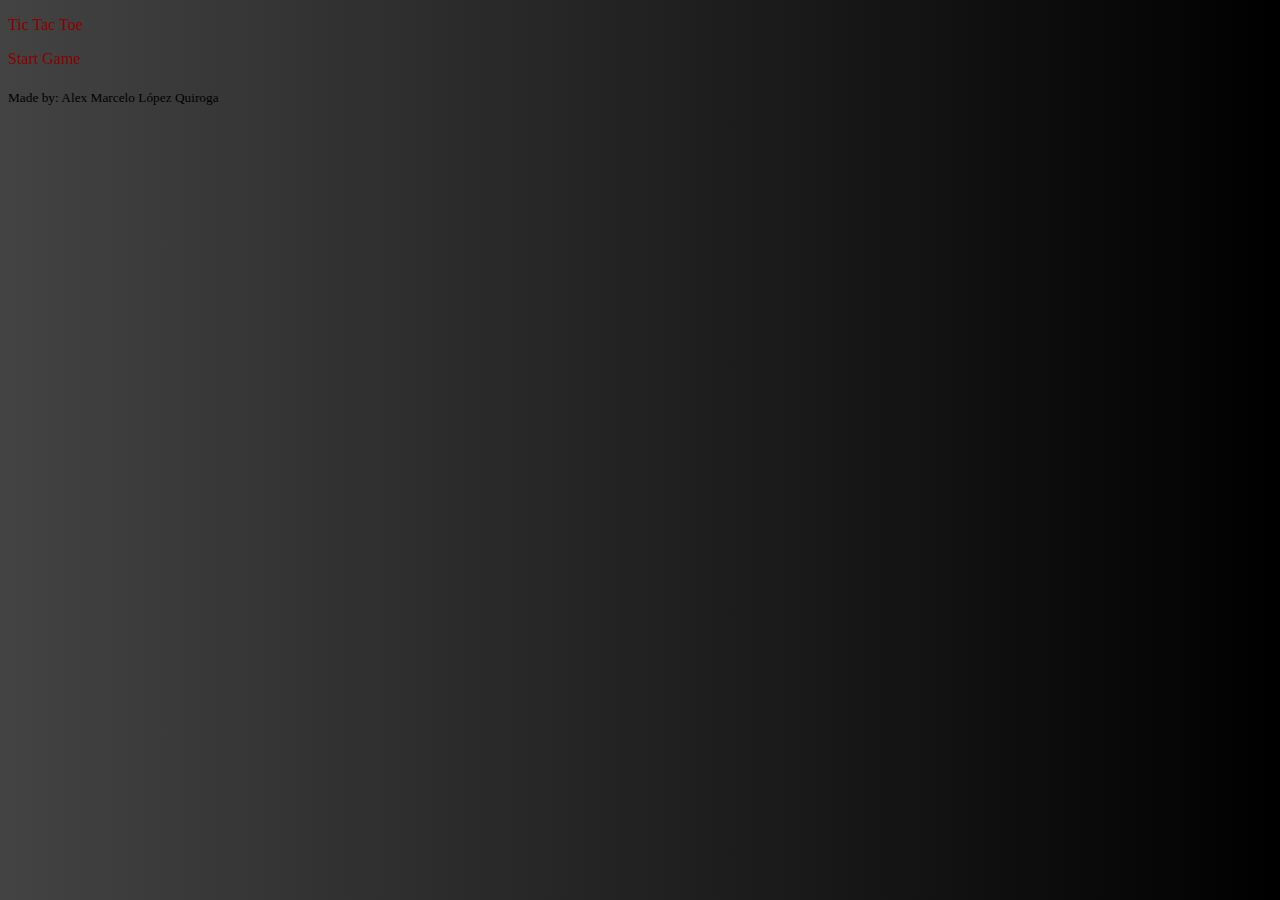
==== commit c8d68dce: "links fixed" ====
--- a/index.html
+++ b/index.html
@@ -41,7 +41,7 @@
 
     </div>
 
-    <script src="./scripts/main.js"></script>
+    <script src="../scripts/main.js"></script>
 </body>
 
 </html>--- a/css/styles.css
+++ b/css/styles.css
@@ -1,8 +1,7 @@
 body {
     background: rgb(0, 0, 0);
-    background: linear-gradient(360deg, rgba(0, 0, 0, 1) 0%, rgba(255, 255, 255, 0) 100%);
     font-family: Cambria, Cochin, Georgia, Times, 'Times New Roman', serif;
-
+    background-image: linear-gradient(to right, #434343 0%, black 100%);
 
 }
 
@@ -10,6 +9,7 @@
 
 #intro {
     color: darkred;
+
 }
 
 #intro:visited {
@@ -32,6 +32,25 @@
     color: black;
     height: 6em;
     width: 6em;
+}
+
+.WinLine {
+    background-color: #fff;
+    background-image:
+    linear-gradient(90deg, transparent 79px, #abced4 79px, #abced4 81px, transparent 81px),
+    linear-gradient(#eee .1em, transparent .1em);
+    background-size: 100% 1.2em;
+    color: #000 !important;
+
+}
+
+.WinLine2 {
+    background: rgba(255, 255, 255, 0);
+
+}
+
+.WinLine2 {
+    opacity: 0%;
 }
 
 /*Game End*/
@@ -171,4 +190,15 @@
     display: none;
 }
 
-/*Coockies tags Ends/+/*Coockies tags Ends/
+
+/*cursor*/
+#mouse-circle {
+    position: absolute;
+    width: 32px;
+    height: 32px;
+    margin: -16px 0 0 -16px;
+    border: 1px solid #7e03d0;
+    border-radius: 50%;
+    pointer-events: none;
+}